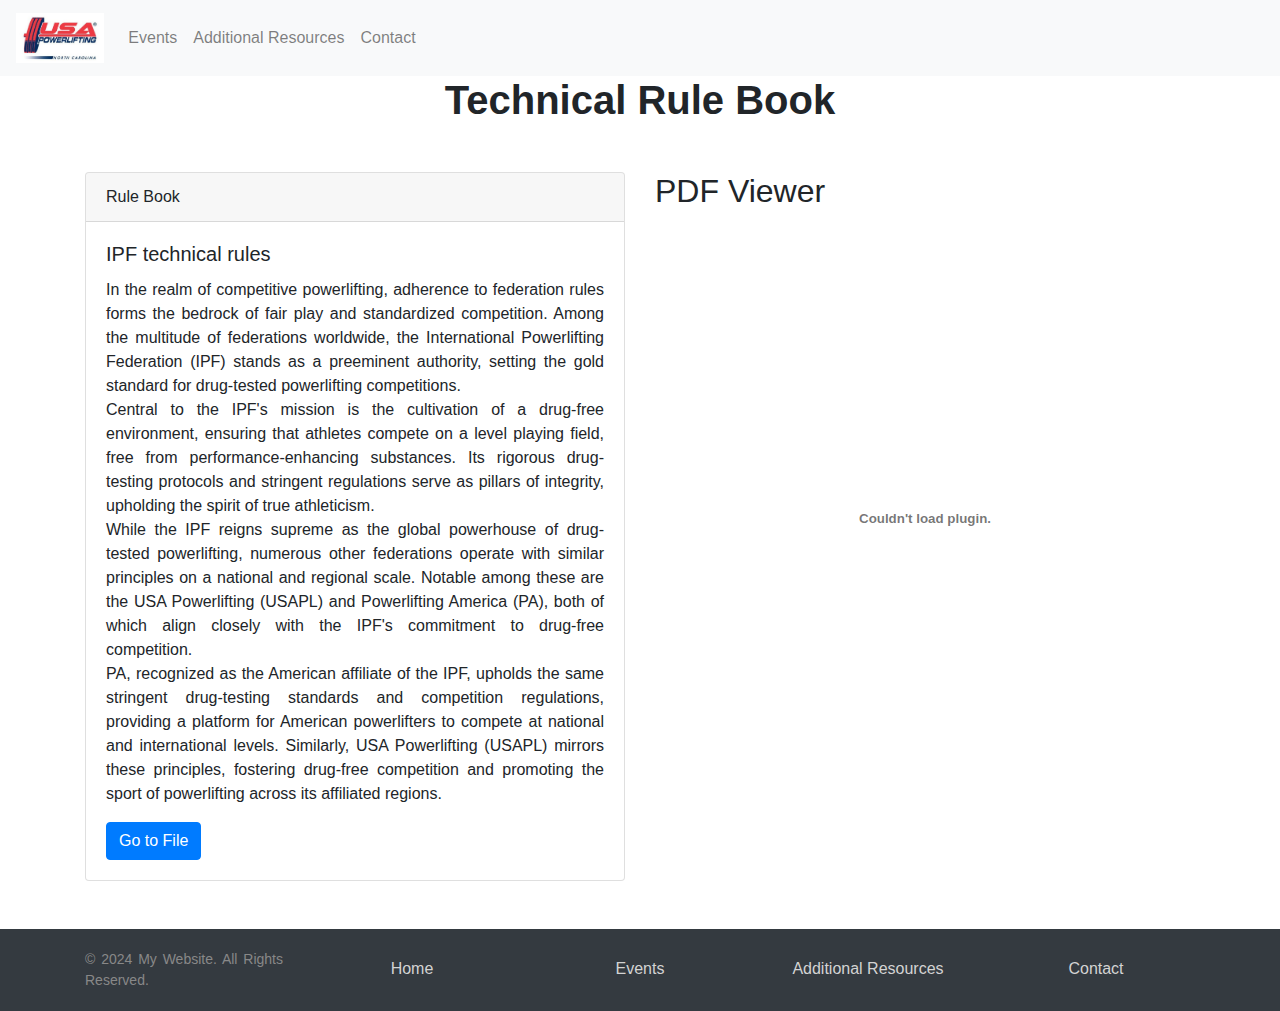
==== additional_resources.html @ 390882c5 "Finishing Resources Page" ====
<!DOCTYPE html>
<html lang="en">

<head>
  <meta charset="UTF-8">
  <meta name="viewport" content="width=device-width, initial-scale=1.0">
  <title>NC Powerlifting</title>
  <link href="https://stackpath.bootstrapcdn.com/bootstrap/4.5.2/css/bootstrap.min.css" rel="stylesheet">
  <link href="styles.css" rel="stylesheet">
</head>

<body>
  <nav class="navbar navbar-expand-lg navbar-light bg-light">
    <a class="navbar-brand" href="index.html">
      <img src="/static/nc-usapl.jpg" alt="Logo" height="50">
    </a>
    <button class="navbar-toggler" type="button" data-toggle="collapse" data-target="#navbarNav"
      aria-controls="navbarNav" aria-expanded="false" aria-label="Toggle navigation">
      <span class="navbar-toggler-icon"></span>
    </button>
    <div class="collapse navbar-collapse" id="navbarNav">
      <ul class="navbar-nav">
        <li class="nav-item">
          <a class="nav-link" href="events.html">Events</a>
        </li>
        <li class="nav-item">
          <a class="nav-link" href="additional_resources.html">Additional Resources</a>
        </li>
        <li class="nav-item">
          <a class="nav-link" href="contact.html">Contact</a>
        </li>
      </ul>
    </div>
  </nav>

  <div class="wrapper">
    <div class="content">

      <h1 class="center">
        Technical Rule Book
      </h1>

      <div class="container mt-5 mb-5">
        <div class="row">
          <div class="col-md-6">
            <div class="card">
              <div class="card-header">
                Rule Book
              </div>
              <div class="card-body">
                <h5 class="card-title">IPF technical rules</h5>
                <p class="card-text">In the realm of competitive powerlifting, adherence to federation rules forms the
                  bedrock of fair play and standardized competition. Among the multitude of federations worldwide, the
                  International Powerlifting Federation (IPF) stands as a preeminent authority, setting the gold
                  standard for drug-tested powerlifting competitions.
                  <br>
                  Central to the IPF's mission is the cultivation of a drug-free environment, ensuring that athletes
                  compete on a level playing field, free from performance-enhancing substances. Its rigorous
                  drug-testing protocols and stringent regulations serve as pillars of integrity, upholding the spirit
                  of true athleticism.
                  <br>
                  While the IPF reigns supreme as the global powerhouse of drug-tested powerlifting, numerous other
                  federations operate with similar principles on a national and regional scale. Notable among these are
                  the USA Powerlifting (USAPL) and Powerlifting America (PA), both of which align closely with the IPF's
                  commitment to drug-free competition.
                  <br>
                  PA, recognized as the American affiliate of the IPF, upholds the same stringent drug-testing
                  standards and competition regulations, providing a platform for American powerlifters to compete at
                  national and international levels. Similarly, USA Powerlifting (USAPL) mirrors these principles,
                  fostering drug-free competition and promoting the sport of powerlifting across its affiliated regions.
                </p>
                <a href="https://www.powerlifting.sport/rules/codes/info/technical-rules" class="btn btn-primary"
                  target="_blank">Go to File</a>
              </div>
            </div>
          </div>
          <div class="col-md-6">
            <h2>PDF Viewer</h2>
            <embed src="static/ipf_rulebook.pdf" type="application/pdf" width="100%" height="600px" />
          </div>
        </div>
      </div>
    </div>

    <footer class="footer footer bg-dark text-white">
      <div class="container">
        <div class="row">
          <div class="col text-center">
            <p>&copy; 2024 My Website. All Rights Reserved.</p>
          </div>
          <div class="col">
            <ul class="navbar-nav">
              <li class="nav-item">
                <a class="nav-link" href="index.html">Home</a>
              </li>
            </ul>
          </div>
          <div class="col">
            <ul class="navbar-nav">
              <li class="nav-item">
                <a class="nav-link" href="events.html">Events</a>
              </li>
            </ul>
          </div>
          <div class="col">
            <ul class="navbar-nav">
              <li class="nav-item">
                <a class="nav-link" href="additional_resources.html">Additional Resources</a>
              </li>
            </ul>
          </div>
          <div class="col">
            <ul class="navbar-nav">
              <li class="nav-item">
                <a class="nav-link" href="contact.html">Contact</a>
              </li>
            </ul>
          </div>
        </div>
      </div>
    </footer>

  </div>

  <script src="https://code.jquery.com/jquery-3.5.1.slim.min.js"></script>
  <script src="https://cdn.jsdelivr.net/npm/@popperjs/core@2.5.4/dist/umd/popper.min.js"></script>
  <script src="https://stackpath.bootstrapcdn.com/bootstrap/4.5.2/js/bootstrap.min.js"></script>
</body>

</html>
---- styles.css ----
.center {
    text-align: center;
}

.carousel {
    margin: auto;
    width: 70%;
}

.carousel-item img {
    width: 100%;
    height: auto;
    object-fit: cover;
}

p {
    text-align: justify;
}

h1 {
    font-family: 'Gill Sans', 'Gill Sans MT', Calibri, 'Trebuchet MS', sans-serif;
    font-weight: bold;
}

html,
body {
    height: 100%;
}

.wrapper {
    display: flex;
    flex-direction: column;
    min-height: 100vh;
}

.content {
    flex-grow: 1;
}

.footer {
    background-color: #333;
    color: #fff;
    padding: 20px 0;
    text-align: center;
}

.footer p {
    font-size: 14px;
    color: #888;
    margin-bottom: 0;
}

.footer .nav-link {
    color: lightgray;
}
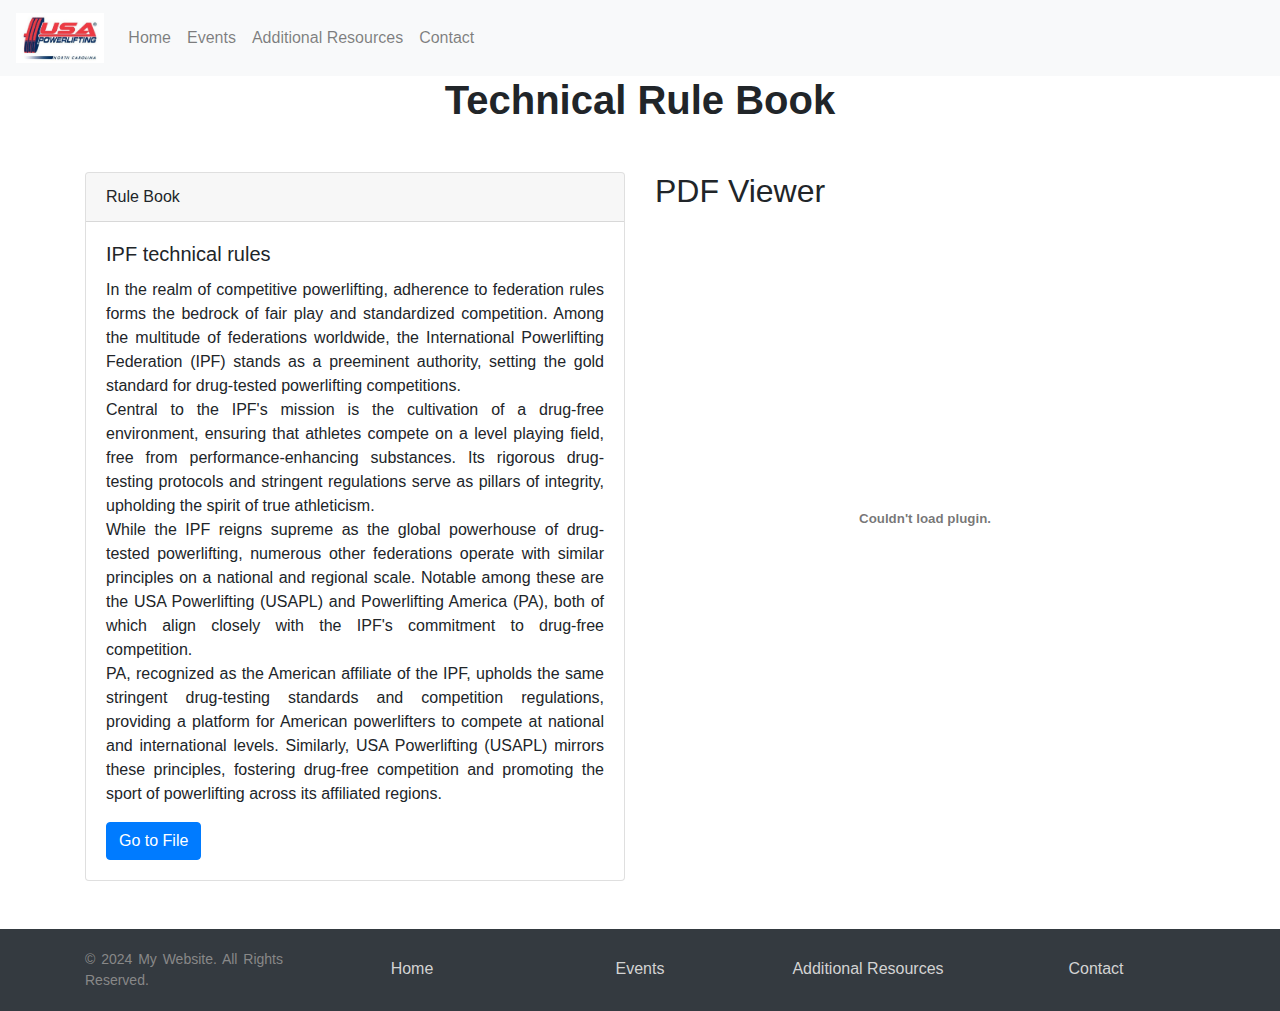
==== commit 0745c966: "Adding home to Nav" ====
--- a/additional_resources.html
+++ b/additional_resources.html
@@ -20,6 +20,9 @@
     </button>
     <div class="collapse navbar-collapse" id="navbarNav">
       <ul class="navbar-nav">
+        <li class="nav-item">
+          <a class="nav-link" href="index.html">Home</a>
+        </li>
         <li class="nav-item">
           <a class="nav-link" href="events.html">Events</a>
         </li>
--- a/styles.css
+++ b/styles.css
@@ -53,3 +53,14 @@
 .footer .nav-link {
     color: lightgray;
 }
+
+.contact-box {
+    background-color: #f8f9fa;
+    padding: 20px; 
+    border-radius: 10px; 
+    box-shadow: 0px 0px 10px rgba(0, 0, 0, 0.1);
+}
+
+.contact-box-content {
+    height: 100%; 
+}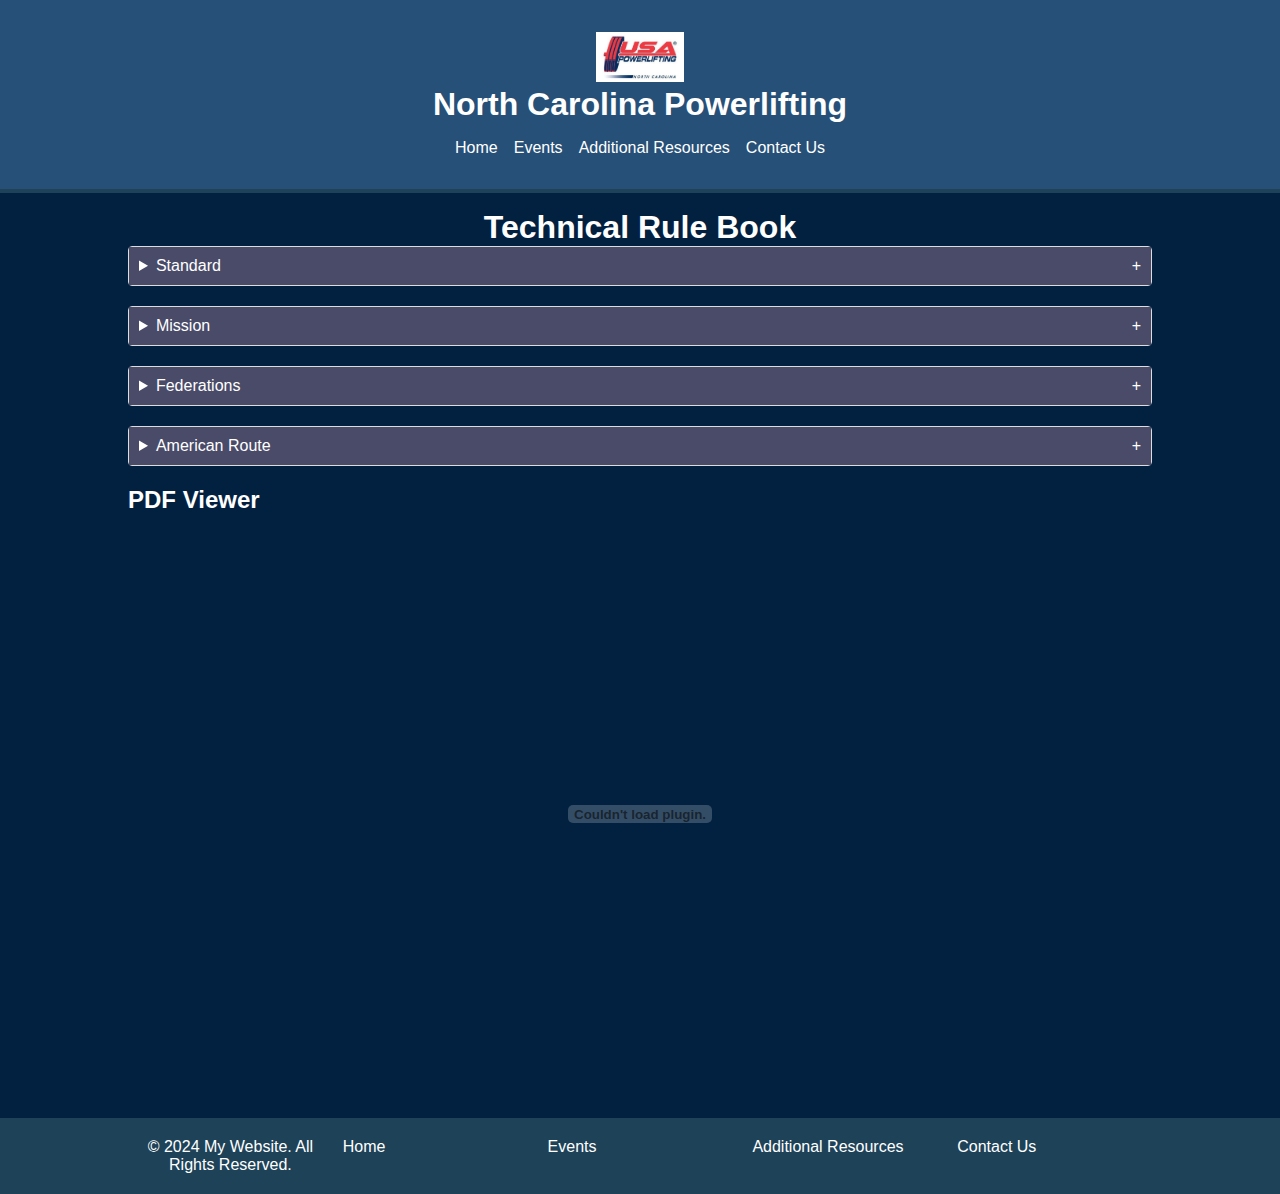
==== commit dfec6049: "Addition resources" ====
--- a/additional_resources.html
+++ b/additional_resources.html
@@ -5,129 +5,124 @@
   <meta charset="UTF-8">
   <meta name="viewport" content="width=device-width, initial-scale=1.0">
   <title>NC Powerlifting</title>
-  <link href="https://stackpath.bootstrapcdn.com/bootstrap/4.5.2/css/bootstrap.min.css" rel="stylesheet">
-  <link href="styles.css" rel="stylesheet">
+  <link rel="stylesheet" href="https://cdnjs.cloudflare.com/ajax/libs/font-awesome/6.2.0/css/all.min.css">
+  <link rel="stylesheet" href="styles.css">
+  <script src="script.js" defer></script>
 </head>
 
 <body>
-  <nav class="navbar navbar-expand-lg navbar-light bg-light">
-    <a class="navbar-brand" href="index.html">
+  <header>
+    <a href="index.html">
       <img src="/static/nc-usapl.jpg" alt="Logo" height="50">
     </a>
-    <button class="navbar-toggler" type="button" data-toggle="collapse" data-target="#navbarNav"
-      aria-controls="navbarNav" aria-expanded="false" aria-label="Toggle navigation">
-      <span class="navbar-toggler-icon"></span>
-    </button>
-    <div class="collapse navbar-collapse" id="navbarNav">
-      <ul class="navbar-nav">
-        <li class="nav-item">
-          <a class="nav-link" href="index.html">Home</a>
-        </li>
-        <li class="nav-item">
-          <a class="nav-link" href="events.html">Events</a>
-        </li>
-        <li class="nav-item">
-          <a class="nav-link" href="additional_resources.html">Additional Resources</a>
-        </li>
-        <li class="nav-item">
-          <a class="nav-link" href="contact.html">Contact</a>
-        </li>
+    <h1>North Carolina Powerlifting</h1>
+    <nav class="navbar">
+      <ul>
+        <li><a href="index.html">Home</a></li>
+        <li><a href="events.html">Events</a></li>
+        <li><a href="additional_resources.html">Additional Resources</a></li>
+        <li><a href="contact.html">Contact Us</a></li>
       </ul>
+    </nav>
+  </header>
+
+  <h1 class="center rule-book">
+    Technical Rule Book
+  </h1>
+  <div class="container mt-5 mb-5">
+    <details class="accordion">
+      <summary class="accordion-header">Standard</summary>
+      <div class="card">
+        <div class="card-body">
+          <h5 class="card-title">IPF technical rules</h5>
+          <p class="card-text">In the realm of competitive powerlifting, adherence to federation rules forms the bedrock
+            of fair play and standardized competition. Among the multitude of federations worldwide, the International
+            Powerlifting Federation (IPF) stands as a preeminent authority, setting the gold standard for drug-tested
+            powerlifting competitions.
+          </p>
+          <a href="https://www.powerlifting.sport/rules/codes/info/technical-rules" class="btn btn-primary"
+            target="_blank">Go to File</a>
+        </div>
+      </div>
+    </details>
+    <details class="accordion">
+      <summary class="accordion-header">Mission</summary>
+      <div class="card">
+        <div class="card-body">
+          <h5 class="card-title">Mission Statement</h5>
+          <p class="card-text">Central to the IPF's mission is the cultivation of a drug-free environment, ensuring that
+            athletes
+            compete on a level playing field, free from performance-enhancing substances. Its rigorous drug-testing
+            protocols and stringent regulations serve as pillars of integrity, upholding the spirit of true athleticism.
+        </div>
+      </div>
+    </details>
+    <details class="accordion">
+      <summary class="accordion-header">Federations</summary>
+      <div class="card">
+        <div class="card-body">
+          <h5 class="card-title">Other Federations</h5>
+          <p class="card-text">While the IPF reigns supreme as the global powerhouse of drug-tested powerlifting,
+            numerous other
+            federations operate with similar principles on a national and regional scale. Notable among these are the
+            USA Powerlifting (USAPL) and Powerlifting America (PA), both of which align closely with the IPF's
+            commitment to drug-free competition.
+        </div>
+      </div>
+    </details>
+    <details class="accordion">
+      <summary class="accordion-header">American Route</summary>
+      <div class="card">
+        <div class="card-body">
+          <h5 class="card-title">Powerlifting America</h5>
+          <p class="card-text">PA, recognized as the American affiliate of the IPF, upholds the same stringent
+            drug-testing standards
+            and competition regulations, providing a platform for American powerlifters to compete at national and
+            international levels. Similarly, USA Powerlifting (USAPL) mirrors these principles, fostering drug-free
+            competition and promoting the sport of powerlifting across its affiliated regions.
+          </p>
+        </div>
+      </div>
+    </details>
+    <div class="col-md-6 rule-book">
+      <h2>PDF Viewer</h2>
+      <embed src="/static/ipf_rulebook.pdf" type="application/pdf" width="100%" height="600px">
     </div>
-  </nav>
+  </div>
 
-  <div class="wrapper">
-    <div class="content">
 
-      <h1 class="center">
-        Technical Rule Book
-      </h1>
 
-      <div class="container mt-5 mb-5">
-        <div class="row">
-          <div class="col-md-6">
-            <div class="card">
-              <div class="card-header">
-                Rule Book
-              </div>
-              <div class="card-body">
-                <h5 class="card-title">IPF technical rules</h5>
-                <p class="card-text">In the realm of competitive powerlifting, adherence to federation rules forms the
-                  bedrock of fair play and standardized competition. Among the multitude of federations worldwide, the
-                  International Powerlifting Federation (IPF) stands as a preeminent authority, setting the gold
-                  standard for drug-tested powerlifting competitions.
-                  <br>
-                  Central to the IPF's mission is the cultivation of a drug-free environment, ensuring that athletes
-                  compete on a level playing field, free from performance-enhancing substances. Its rigorous
-                  drug-testing protocols and stringent regulations serve as pillars of integrity, upholding the spirit
-                  of true athleticism.
-                  <br>
-                  While the IPF reigns supreme as the global powerhouse of drug-tested powerlifting, numerous other
-                  federations operate with similar principles on a national and regional scale. Notable among these are
-                  the USA Powerlifting (USAPL) and Powerlifting America (PA), both of which align closely with the IPF's
-                  commitment to drug-free competition.
-                  <br>
-                  PA, recognized as the American affiliate of the IPF, upholds the same stringent drug-testing
-                  standards and competition regulations, providing a platform for American powerlifters to compete at
-                  national and international levels. Similarly, USA Powerlifting (USAPL) mirrors these principles,
-                  fostering drug-free competition and promoting the sport of powerlifting across its affiliated regions.
-                </p>
-                <a href="https://www.powerlifting.sport/rules/codes/info/technical-rules" class="btn btn-primary"
-                  target="_blank">Go to File</a>
-              </div>
-            </div>
-          </div>
-          <div class="col-md-6">
-            <h2>PDF Viewer</h2>
-            <embed src="static/ipf_rulebook.pdf" type="application/pdf" width="100%" height="600px" />
-          </div>
+  <footer class="footer">
+    <div class="container">
+      <div class="row">
+        <div class="col text-center">
+          <p>&copy; 2024 My Website. All Rights Reserved.</p>
+        </div>
+        <div class="col">
+          <ul class="footer-nav">
+            <li><a href="index.html">Home</a></li>
+          </ul>
+        </div>
+        <div class="col">
+          <ul class="footer-nav">
+            <li><a href="events.html">Events</a></li>
+          </ul>
+        </div>
+        <div class="col">
+          <ul class="footer-nav">
+            <li><a href="additional_resources.html">Additional Resources</a></li>
+          </ul>
+        </div>
+        <div class="col">
+          <ul class="footer-nav">
+            <li><a href="contact.html">Contact Us</a></li>
+          </ul>
         </div>
       </div>
     </div>
-
-    <footer class="footer footer bg-dark text-white">
-      <div class="container">
-        <div class="row">
-          <div class="col text-center">
-            <p>&copy; 2024 My Website. All Rights Reserved.</p>
-          </div>
-          <div class="col">
-            <ul class="navbar-nav">
-              <li class="nav-item">
-                <a class="nav-link" href="index.html">Home</a>
-              </li>
-            </ul>
-          </div>
-          <div class="col">
-            <ul class="navbar-nav">
-              <li class="nav-item">
-                <a class="nav-link" href="events.html">Events</a>
-              </li>
-            </ul>
-          </div>
-          <div class="col">
-            <ul class="navbar-nav">
-              <li class="nav-item">
-                <a class="nav-link" href="additional_resources.html">Additional Resources</a>
-              </li>
-            </ul>
-          </div>
-          <div class="col">
-            <ul class="navbar-nav">
-              <li class="nav-item">
-                <a class="nav-link" href="contact.html">Contact</a>
-              </li>
-            </ul>
-          </div>
-        </div>
-      </div>
-    </footer>
+  </footer>
 
   </div>
-
-  <script src="https://code.jquery.com/jquery-3.5.1.slim.min.js"></script>
-  <script src="https://cdn.jsdelivr.net/npm/@popperjs/core@2.5.4/dist/umd/popper.min.js"></script>
-  <script src="https://stackpath.bootstrapcdn.com/bootstrap/4.5.2/js/bootstrap.min.js"></script>
 </body>
 
 </html>--- a/styles.css
+++ b/styles.css
@@ -1,66 +1,383 @@
-.center {
-    text-align: center;
+:root {
+    --primary-color: #265077;
+    --secondary-color: #022140;
+    --tertiary-color: #494b68;
+    --quaternary-color: #1e4258;
+    --quinary-color: #2d5f5d;
+
+}
+
+* {
+    margin: 0;
+    padding: 0;
+    box-sizing: border-box;
+}
+
+body {
+    font-family: sans-serif;
+    background-color: var(--secondary-color);
+}
+
+header {
+    width: 100%;
+    text-align: center;
+    padding: 2rem;
+    background-color: var(--primary-color);
+    color: #fff;
+    border-bottom: 4px solid var(--quaternary-color);
+    margin-bottom: 1rem;
+}
+
+header h1 {
+    margin-bottom: 1rem;
+}
+
+.carousel-container {
+    width: 80%;
+    margin: 0 auto;
+
+    position: relative;
 }
 
 .carousel {
-    margin: auto;
-    width: 70%;
-}
-
-.carousel-item img {
-    width: 100%;
-    height: auto;
-    object-fit: cover;
-}
-
-p {
-    text-align: justify;
-}
-
-h1 {
-    font-family: 'Gill Sans', 'Gill Sans MT', Calibri, 'Trebuchet MS', sans-serif;
-    font-weight: bold;
-}
-
-html,
-body {
+    list-style-type: none;
+    width: 100%;
+    height: 600px;
+
+    position: relative;
+}
+
+.carousel-item {
     height: 100%;
-}
-
-.wrapper {
-    display: flex;
-    flex-direction: column;
-    min-height: 100vh;
-}
-
-.content {
-    flex-grow: 1;
+    width: 100%;
+
+    opacity: 0;
+    position: absolute;
+    top: 0;
+    right: 0;
+
+    transition: 300ms opacity ease-in-out;
+    transition-delay: 300ms;
+}
+
+.carousel-item.active {
+    opacity: 1;
+    transition-delay: 300ms;
+}
+
+.carousel-item>img {
+    display: block;
+    width: 100%;
+    height: 100%;
+    object-fit: fill;
+    object-position: center;
+
+}
+
+.carousel-btn {
+    background: transparent;
+    border: none;
+    font-size: 1.2rem;
+    font-weight: 900;
+    color: var(--tertiary-color);
+    position: absolute;
+    top: 50%;
+
+    width: 2rem;
+    height: 2rem;
+    border-radius: 50%;
+}
+
+.carousel-btn.left {
+    left: -2.5rem;
+}
+
+.carousel-btn.right {
+    right: -2.5rem;
+}
+
+.carousel-btn:hover {
+    cursor: pointer;
+    background-color: var(--tertiary-color);
+    color: white;
+}
+
+.carousel-nav {
+    display: flex;
+    justify-content: center;
+    margin-top: 0.7rem;
+    gap: 0.5rem;
+}
+
+.nav-item {
+    height: 11px;
+    width: 11px;
+    background-color: black;
+    border-radius: 50%;
+
+    opacity: 0.3;
+
+    transition: 300ms opacity ease-in-out;
+}
+
+.nav-item.active {
+    opacity: 0.7;
+}
+
+.navbar {
+    display: flex;
+    justify-content: center;
+    gap: 1rem;
+    margin-top: 1rem;
+}
+
+.navbar ul {
+    display: flex;
+    list-style: none;
+}
+
+.navbar ul li {
+    margin: 0 0.5rem;
+}
+
+.navbar ul li a {
+    text-decoration: none;
+    color: white;
+    position: relative;
+}
+
+.navbar ul li a::after {
+    content: '';
+    position: absolute;
+    bottom: -2px;
+    left: 0;
+    width: 100%;
+    height: 2px;
+    background-color: white;
+    transform: scaleX(0);
+    transition: transform 0.3s ease;
+}
+
+.navbar ul li a:hover::after {
+    transform: scaleX(1);
+}
+
+.info {
+    width: 80%;
+    margin: 0 auto;
+    padding: 2rem;
+    background-color: var(--primary-color);
+    color: white;
+    border-radius: 10px;
+    margin-top: 1rem;
+}
+
+.info h1 {
+    margin-bottom: 1rem;
+    text-align: center;
+}
+
+.info p {
+    margin-bottom: 1rem;
+    text-align: center;
 }
 
 .footer {
-    background-color: #333;
+    background-color: var(--quaternary-color);
     color: #fff;
     padding: 20px 0;
-    text-align: center;
-}
-
-.footer p {
-    font-size: 14px;
-    color: #888;
-    margin-bottom: 0;
-}
-
-.footer .nav-link {
-    color: lightgray;
-}
-
-.contact-box {
-    background-color: #f8f9fa;
-    padding: 20px; 
-    border-radius: 10px; 
-    box-shadow: 0px 0px 10px rgba(0, 0, 0, 0.1);
-}
-
-.contact-box-content {
-    height: 100%; 
+}
+
+.container {
+    width: 80%;
+    margin: 0 auto;
+}
+
+.row {
+    display: flex;
+    flex-wrap: wrap;
+}
+
+.col {
+    flex: 1;
+    margin: 0 10px;
+}
+
+.text-center {
+    text-align: center;
+}
+
+.footer-nav {
+    list-style: none;
+    padding: 0;
+}
+
+.footer-nav li {
+    margin-bottom: 10px;
+}
+
+.footer-nav a {
+    text-decoration: none;
+    color: #fff;
+}
+
+.footer-nav a:hover {
+    text-decoration: underline;
+}
+
+.center {
+    text-align: center;
+}
+
+.mb-3 {
+    margin-bottom: 3rem;
+}
+
+.list-group {
+    display: flex;
+    flex-direction: column;
+}
+
+.list-group-item {
+    background-color: var(--primary-color);
+    margin-bottom: 0.5rem;
+    padding: 1rem;
+    color: white;
+}
+
+.list-group-item p,
+.list-group-item small {
+    margin-bottom: 0.5rem;
+}
+
+/* Styles for modal */
+.modal {
+    display: none;
+    position: fixed;
+    z-index: 9999;
+    left: 0;
+    top: 0;
+    width: 100%;
+    height: 100%;
+    overflow: auto;
+    background-color: rgba(0, 0, 0, 0.5);
+}
+
+/* Modal Content/Box */
+.modal-dialog {
+    margin: 15% auto;
+    width: 80%;
+}
+
+.modal-content {
+    background-color: #fefefe;
+    padding: 20px;
+    border-radius: 10px;
+    box-shadow: 0 4px 8px rgba(0, 0, 0, 0.2);
+}
+
+/* Close Button */
+.btn-close {
+    color: #aaa;
+    float: right;
+    font-size: 24px;
+    font-weight: bold;
+    border: none;
+    background: transparent;
+    cursor: pointer;
+}
+
+.btn-close:hover {
+    color: black;
+}
+
+/* Modal Header */
+.modal-header {
+    border-bottom: 1px solid #ccc;
+    padding-bottom: 10px;
+    margin-bottom: 10px;
+}
+
+.modal-header .modal-title {
+    margin: 0;
+}
+
+/* Modal Body */
+.modal-body {
+    margin-bottom: 20px;
+}
+
+/* Modal Footer */
+.modal-footer {
+    border-top: 1px solid #ccc;
+    padding-top: 10px;
+    margin-top: 10px;
+    text-align: right;
+}
+
+/* Style the image */
+.list-group-item img {
+    width: 100px;
+    /* Adjust the width as needed */
+    height: auto;
+    /* Maintain aspect ratio */
+    margin-right: 10px;
+    /* Add space between image and text */
+}
+
+/* Ensure the text aligns properly */
+.list-group-item .d-flex {
+    align-items: center;
+    /* Align vertically */
+}
+
+/* Optionally, style other elements as needed */
+.list-group-item h5 {
+    margin-bottom: 5px;
+    /* Add space below heading */
+}
+
+.list-group-item p,
+.list-group-item small {
+    margin: 0;
+    /* Remove default margins */
+}
+
+.accordion {
+    border: 1px solid #ddd;
+    border-radius: 4px;
+    margin-bottom: 20px;
+    background-color: white;
+}
+
+.accordion-header {
+    background-color: var(--tertiary-color);
+    color: #fff;
+    padding: 10px;
+    cursor: pointer;
+}
+
+.accordion-header:focus {
+    outline: none;
+}
+
+.accordion-header::marker {
+    display: none;
+}
+
+.accordion-header::after {
+    content: '\002B';
+    float: right;
+}
+
+.accordion[open] .accordion-header::after {
+    content: '\2212';
+}
+
+.card {
+    border-top: none;
+}
+
+.rule-book {
+    color: white;
 }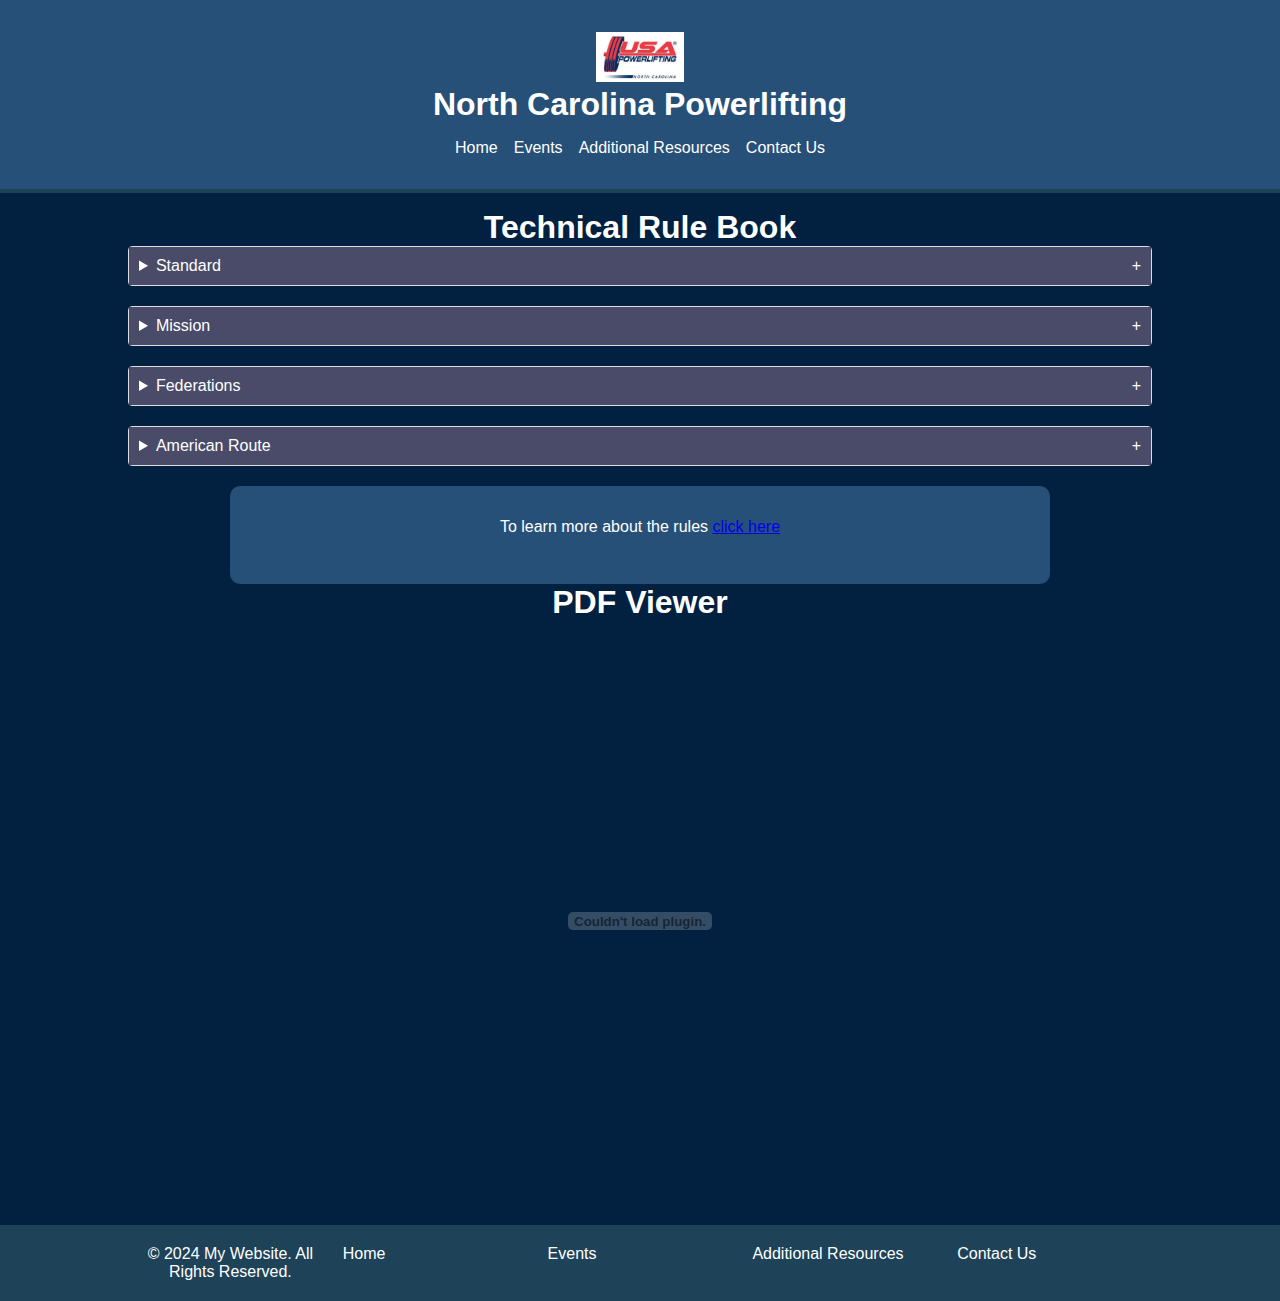
==== commit 9b1781ea: "Videos" ====
--- a/additional_resources.html
+++ b/additional_resources.html
@@ -84,8 +84,11 @@
         </div>
       </div>
     </details>
+    <div class="info">
+      <p>To learn more about the rules <a href="video.html">click here</a></p>
+    </div>
     <div class="col-md-6 rule-book">
-      <h2>PDF Viewer</h2>
+      <h1 class="center">PDF Viewer</h1>
       <embed src="/static/ipf_rulebook.pdf" type="application/pdf" width="100%" height="600px">
     </div>
   </div>
--- a/styles.css
+++ b/styles.css
@@ -250,7 +250,6 @@
     margin-bottom: 0.5rem;
 }
 
-/* Styles for modal */
 .modal {
     display: none;
     position: fixed;
@@ -263,7 +262,6 @@
     background-color: rgba(0, 0, 0, 0.5);
 }
 
-/* Modal Content/Box */
 .modal-dialog {
     margin: 15% auto;
     width: 80%;
@@ -276,22 +274,6 @@
     box-shadow: 0 4px 8px rgba(0, 0, 0, 0.2);
 }
 
-/* Close Button */
-.btn-close {
-    color: #aaa;
-    float: right;
-    font-size: 24px;
-    font-weight: bold;
-    border: none;
-    background: transparent;
-    cursor: pointer;
-}
-
-.btn-close:hover {
-    color: black;
-}
-
-/* Modal Header */
 .modal-header {
     border-bottom: 1px solid #ccc;
     padding-bottom: 10px;
@@ -302,45 +284,27 @@
     margin: 0;
 }
 
-/* Modal Body */
 .modal-body {
     margin-bottom: 20px;
 }
 
-/* Modal Footer */
-.modal-footer {
-    border-top: 1px solid #ccc;
-    padding-top: 10px;
-    margin-top: 10px;
-    text-align: right;
-}
-
-/* Style the image */
 .list-group-item img {
     width: 100px;
-    /* Adjust the width as needed */
     height: auto;
-    /* Maintain aspect ratio */
     margin-right: 10px;
-    /* Add space between image and text */
-}
-
-/* Ensure the text aligns properly */
+}
+
 .list-group-item .d-flex {
     align-items: center;
-    /* Align vertically */
-}
-
-/* Optionally, style other elements as needed */
+}
+
 .list-group-item h5 {
     margin-bottom: 5px;
-    /* Add space below heading */
 }
 
 .list-group-item p,
 .list-group-item small {
     margin: 0;
-    /* Remove default margins */
 }
 
 .accordion {
@@ -380,4 +344,51 @@
 
 .rule-book {
     color: white;
-}+}
+
+.container .center{
+    color: white;
+}
+
+h3 {
+    text-align: center;
+    margin-bottom: 20px;
+    background-color: var(--quaternary-color);
+    color: white;
+    padding: 10px;
+}
+
+.tutorial {
+    display: flex;
+    flex-direction: column;
+    align-items: center;
+    margin-bottom: 20px;
+    background-color: var(--primary-color);
+    padding: 20px;
+}
+
+.tutorial video {
+    max-width: 100%;
+    height: auto;
+}
+
+.tutorial {
+    border-radius: 10px;
+    background-color: var(--primary-color);
+    padding: 20px;
+    margin-bottom: 20px;
+}
+
+.tutorial h3 {
+    background-color: var(--quaternary-color);
+    color: white;
+    padding: 10px;
+    border-radius: 10px 10px 10px 10px;
+}
+
+
+.tutorial div {
+    padding: 20px;
+    border-radius: 10px 10px 10px 10px;
+    background-color: var(--primary-color);
+}
